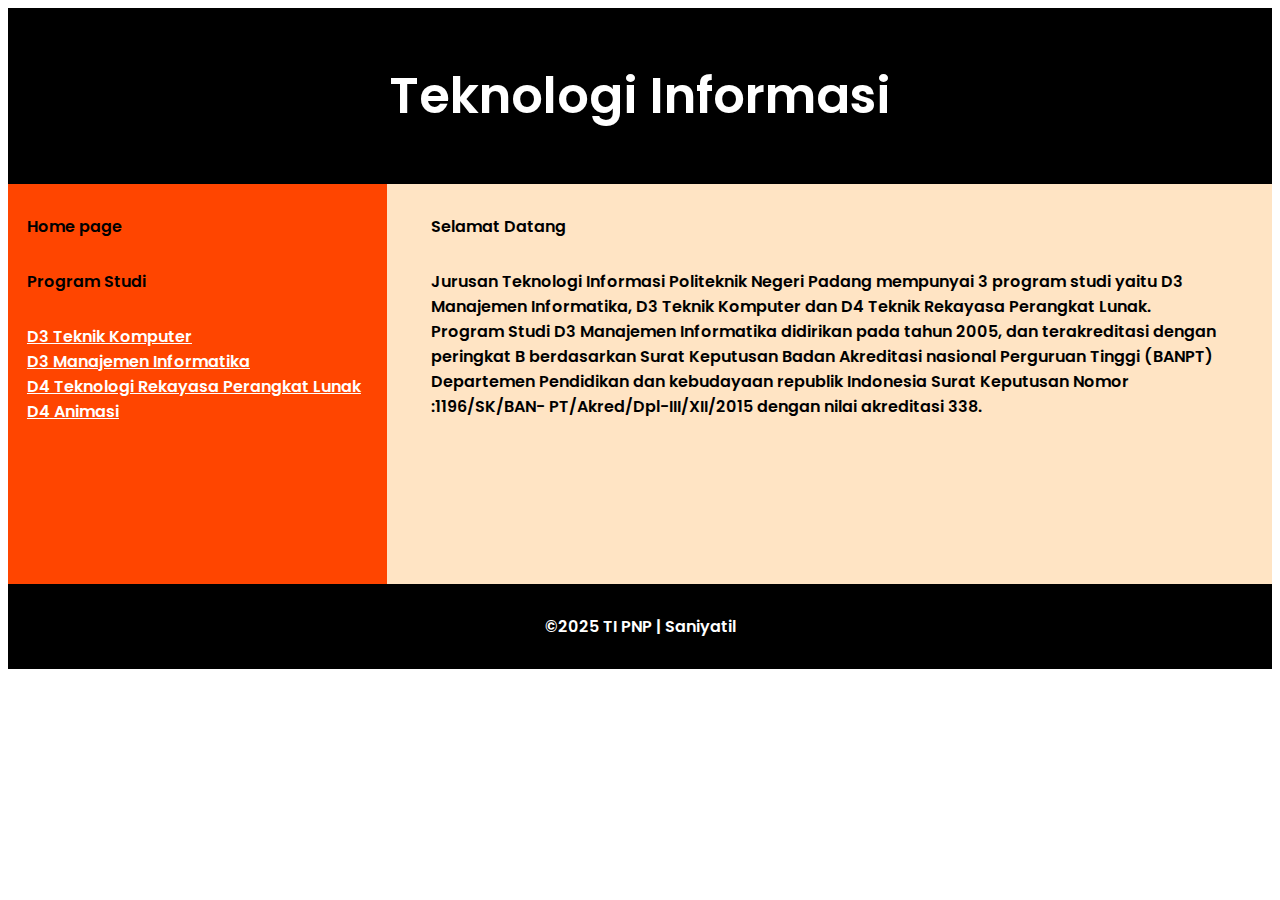
==== index.html @ d9351f2c "Add files via upload" ====
<!DOCTYPE html>
<html>
    <head>
        <title>Jurusan</title>
        <meta name="author" content="Saniyatil Wadai Saragih">
        <link rel="stylesheet" href="style.css">
        <link rel="preconnect" href="https://fonts.googleapis.com">
        <link rel="preconnect" href="https://fonts.gstatic.com" crossorigin>
        <link href="https://fonts.googleapis.com/css2?family=Josefin+Sans:ital,wght@0,100..700;1,100..700&family=Lato:ital,wght@0,100;0,300;0,400;0,700;0,900;1,100;1,300;1,400;1,700;1,900&family=Poppins:ital,wght@0,100;0,200;0,300;0,400;0,500;0,600;0,700;0,800;0,900;1,100;1,200;1,300;1,400;1,500;1,600;1,700;1,800;1,900&family=Roboto:ital,wght@0,100..900;1,100..900&display=swap"
        rel="stylesheet">
    </head>
    <body>
        <div class="ti">
            Teknologi Informasi
        </div>
        <div class="h">
            <p>Home page</p>
            <p>Program Studi</p>
            <a href="indextk.html"><p>D3 Teknik Komputer</a>
            <a href="indexmi.html"><br>D3 Manajemen Informatika</a>
            <a href="indextrpl.html"><br>D4 Teknologi Rekayasa Perangkat Lunak</a>
            <a href="indexanim.html"><br>D4 Animasi</a></p>
        </div>
        <div class="opening">
            <p>Selamat Datang</p>
            <p>Jurusan Teknologi Informasi Politeknik Negeri Padang mempunyai 3 program studi yaitu D3 Manajemen Informatika, D3 Teknik Komputer dan D4 Teknik Rekayasa Perangkat Lunak. Program Studi D3 Manajemen Informatika didirikan pada tahun 2005,
                 dan terakreditasi dengan peringkat B berdasarkan Surat Keputusan Badan Akreditasi nasional Perguruan Tinggi (BANPT) Departemen Pendidikan dan kebudayaan republik Indonesia Surat Keputusan Nomor :1196/SK/BAN- PT/Akred/Dpl-III/XII/2015 
                 dengan nilai akreditasi 338.</p>
        </div>
        <div class="footer">
            &copy;2025 TI PNP | Saniyatil 
        </div>
    </body>
</html>
---- style.css ----
body{
    font-family: Poppins;
    font-weight: 600;
}
.ti{
    background-color: black;
    color: white;
    font-size: 50px;
    text-align: center;
    padding: 50px;
}
a{
    color: white;
}
.h{
    background-color: orangered;
    width: 30%;
    height: 400px;
    float: left;
}
.opening{
    background-color: bisque;
    width: 70%;
    height: 400px;
    float: left;
}
p{
    margin-left: auto;
    margin-top: 30px;
    margin-right: auto;
    width: 90%;
}
.footer{
    background-color: rgb(0, 0, 0);
    color: white;
    text-align: center;
    padding: 30px;
    clear: both;
}
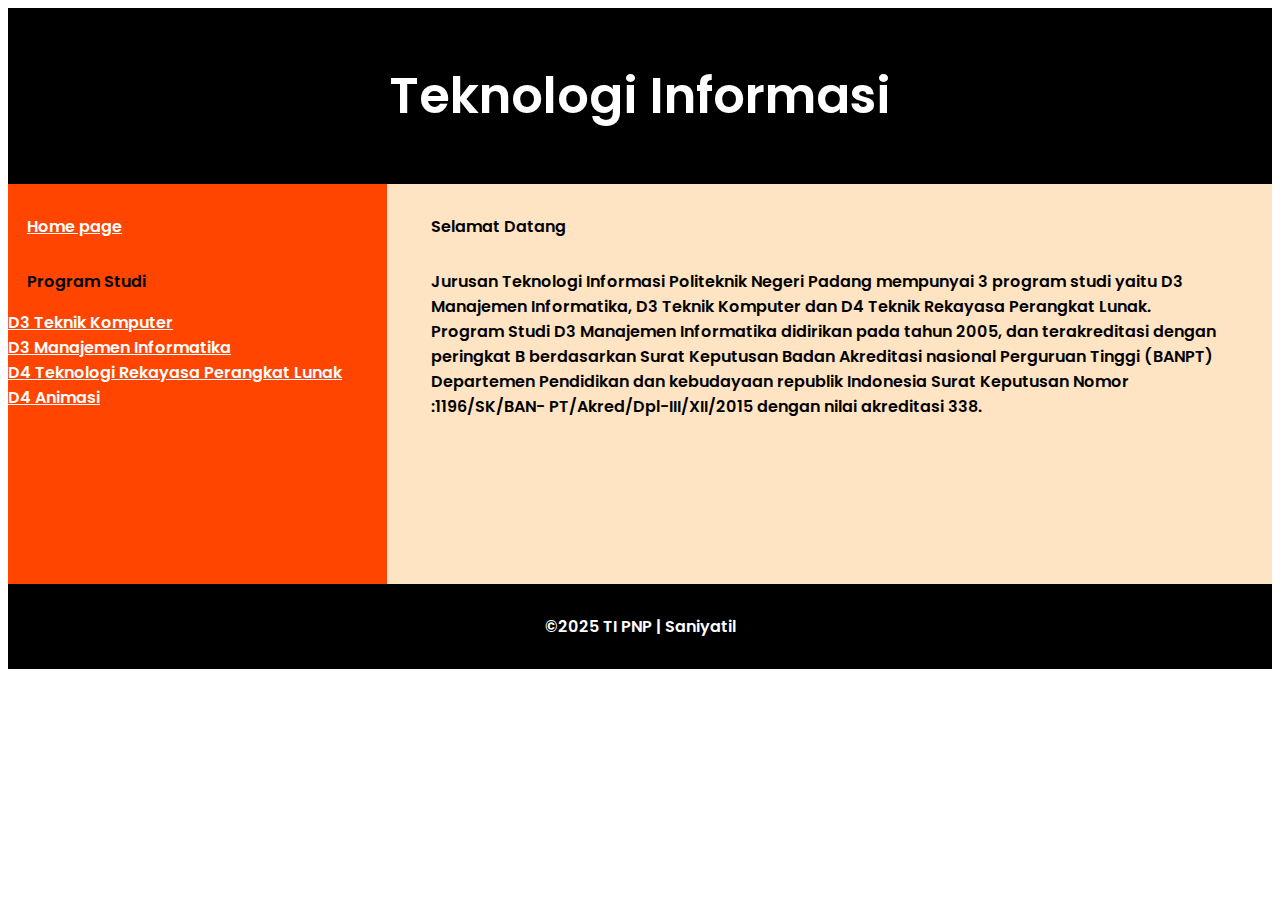
==== commit 334438a6: "Update index.html" ====
--- a/index.html
+++ b/index.html
@@ -14,12 +14,12 @@
             Teknologi Informasi
         </div>
         <div class="h">
-            <p>Home page</p>
+            <a href="index.html"><p>Home page</p></a>
             <p>Program Studi</p>
-            <a href="indextk.html"><p>D3 Teknik Komputer</a>
-            <a href="indexmi.html"><br>D3 Manajemen Informatika</a>
-            <a href="indextrpl.html"><br>D4 Teknologi Rekayasa Perangkat Lunak</a>
-            <a href="indexanim.html"><br>D4 Animasi</a></p>
+            <a href="indextk.html">D3 Teknik Komputer</a><br>
+            <a href="indexmi.html">D3 Manajemen Informatika</a><br>
+            <a href="indextrpl.html">D4 Teknologi Rekayasa Perangkat Lunak</a><br>
+            <a href="indexanim.html">D4 Animasi</a><br>
         </div>
         <div class="opening">
             <p>Selamat Datang</p>
@@ -31,4 +31,4 @@
             &copy;2025 TI PNP | Saniyatil 
         </div>
     </body>
-</html>+</html>
